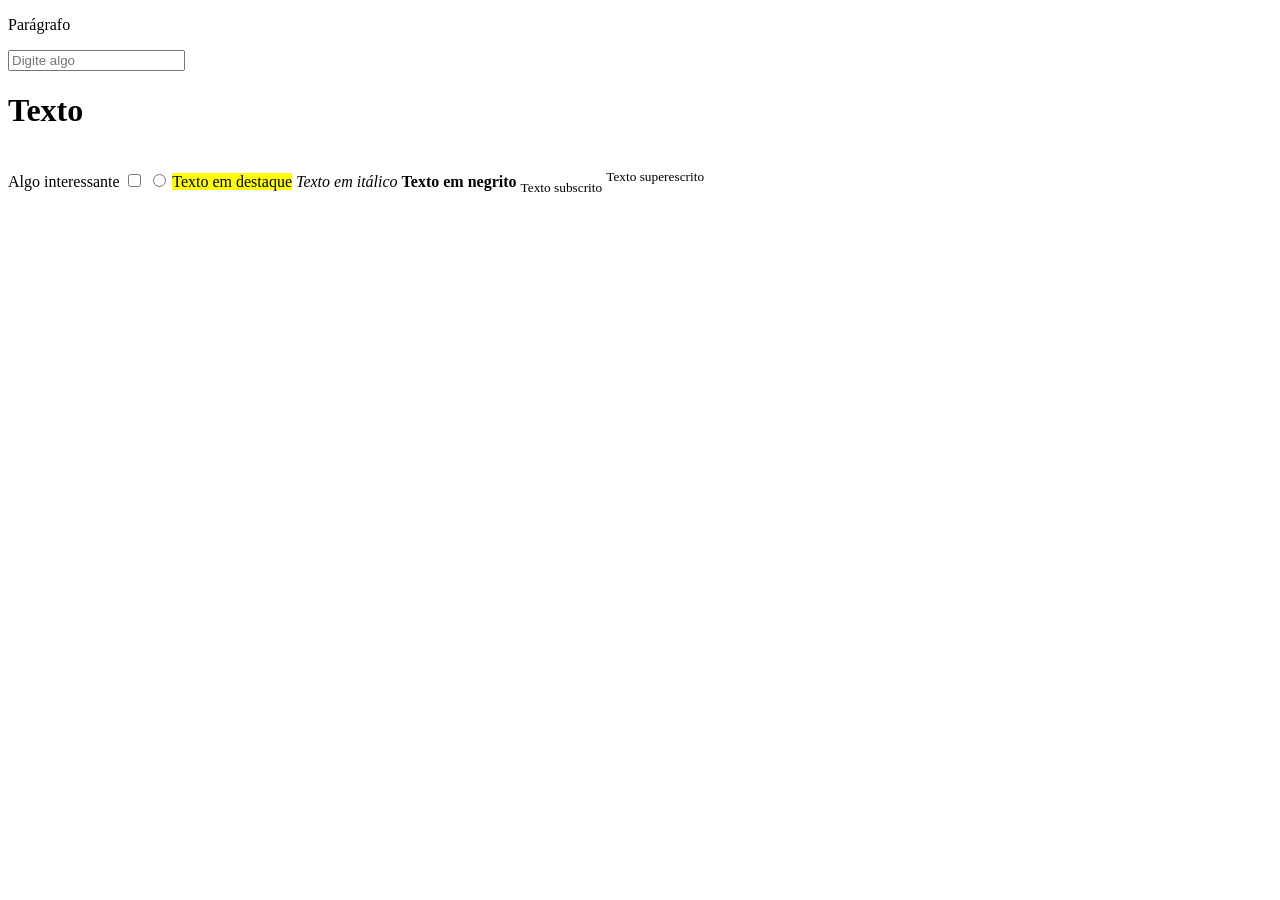
==== aprendendo.html @ c5e90f92 "Mudanças grande feitas, fotos, parágrafos, botões e entre outros" ====
<!DOCTYPE html>
<html lang="pt-br">
<head>
    <meta charset="UTF-8">
    <meta http-equiv="X-UA-Compatible" content="IE=edge">
    <meta name="viewport" content="width=device-width, initial-scale=1.0">
    <title>Exercício 2</title>
</head>
<body>
    <p>Parágrafo</p> <!--O <p> é o parágrafo-->
        <form action="">
            <input type="type" placeholder="Digite algo"> <!--O form action e o input cria uma caixa em branco-->  <!--O form action é necessário para criar a caixa vazia--> 
        </form> <!--O placeholder vai ser a mensagem em branco com baixa opacidade dentro da caixa-->
        <h1>Texto</h1> <!--O h1 vai criar um título grande, ele vai até o h6-->
        <br> <!--O br vai criar um espaço, tipo o enter-->
        <label for=""> Algo interessante </label> <!--O label vai ser para adicionar um texto acima de botões e outros-->
        <input type="checkbox"> <!--O checkbox é a caixinha de seleção-->
        <input type="radio"> <!--O radio é o botão de seleção-->
        <mark>Texto em destaque</mark> <!--O mark é usado para destacar texto-->
        <em>Texto em itálico</em> <!--O em é usado para texto em itálico-->
        <strong>Texto em negrito</strong> <!--O strong é usado para texto em negrito-->
        <sub>Texto subscrito</sub> <!--O sub é usado para texto subscrito. Ele fica abaixo do texto normal-->
        <sup>Texto superescrito</sup> <!--O sup é usado para texto superescrito, como número elevado. Tipo 2 ao quadrado-->
        <img src="Foto vem aqui" alt=""> <!--O img é usado para inserir imagens, o src é o caminho da imagem e o alt é o texto alternativo caso a imagem não carregue-->
</body>
</html>
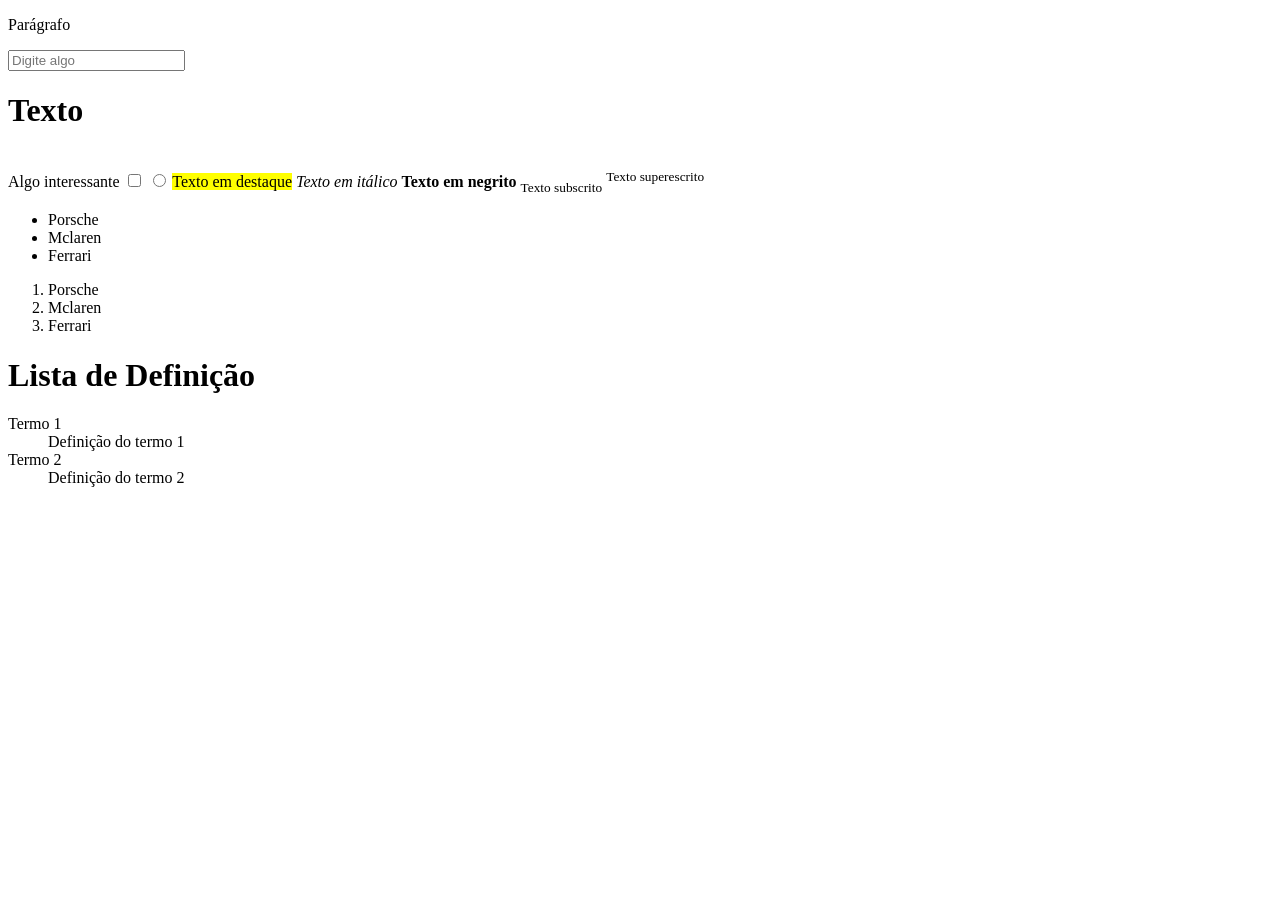
==== commit e8d3dd35: "Mudanças feitas nos arquivos html e criação de um arquivo novo" ====
--- a/aprendendo.html
+++ b/aprendendo.html
@@ -22,5 +22,24 @@
         <sub>Texto subscrito</sub> <!--O sub é usado para texto subscrito. Ele fica abaixo do texto normal-->
         <sup>Texto superescrito</sup> <!--O sup é usado para texto superescrito, como número elevado. Tipo 2 ao quadrado-->
         <img src="Foto vem aqui" alt=""> <!--O img é usado para inserir imagens, o src é o caminho da imagem e o alt é o texto alternativo caso a imagem não carregue-->
+        <ul> <!--Lista não ordenada-->
+            <li>Porsche</li>
+            <li>Mclaren</li>
+            <li>Ferrari</li>
+        </ul>
+
+        <ol> <!--Lista ordenada-->
+            <li>Porsche</li>
+            <li>Mclaren</li>
+            <li>Ferrari</li>
+        </ol>
+
+        <h1>Lista de Definição</h1>
+        <dl> <!--Lista de definição-->
+            <dt>Termo 1</dt>
+            <dd>Definição do termo 1</dd>
+            <dt>Termo 2</dt>
+            <dd>Definição do termo 2</dd>
+        </dl>
 </body>
 </html>
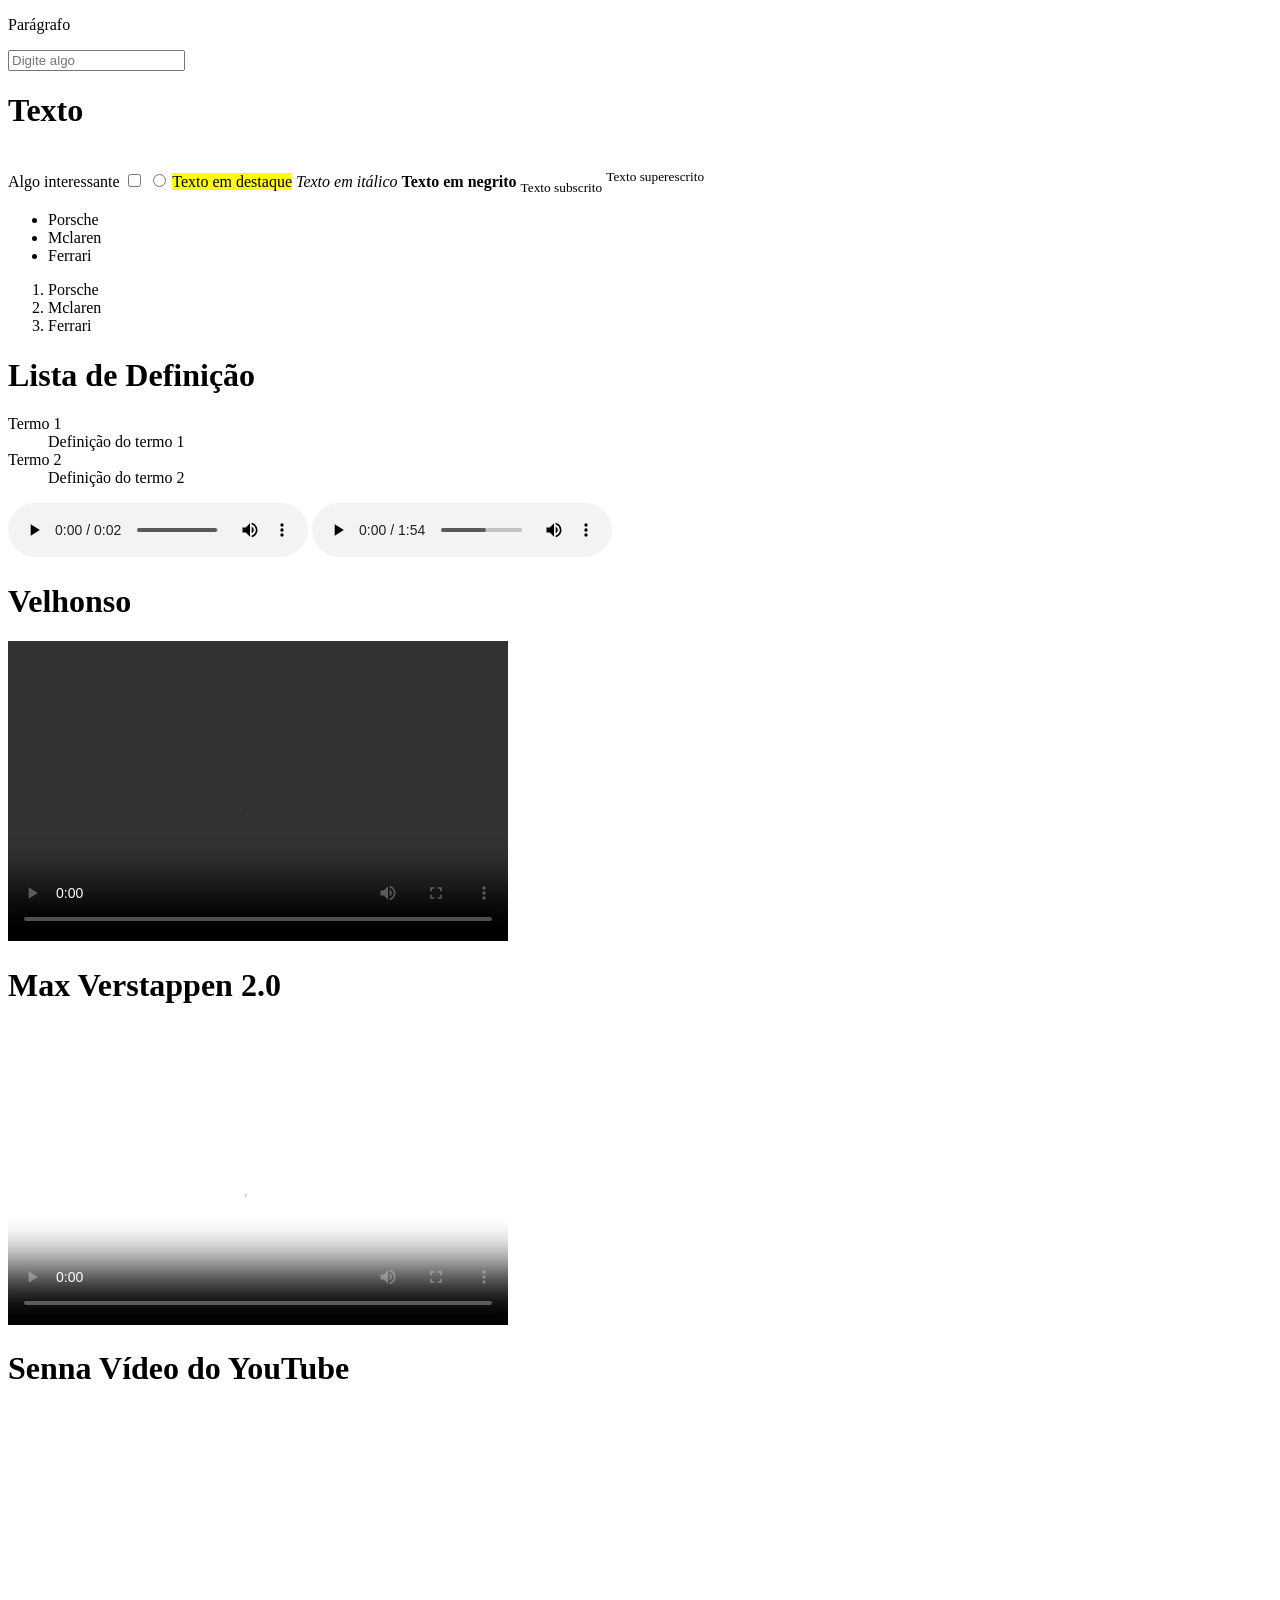
==== commit 90413f35: "Eu adicionei um sistema de localização. Adicionei um video diretamente do youtube. (Fazer CSS)" ====
--- a/aprendendo.html
+++ b/aprendendo.html
@@ -41,5 +41,25 @@
             <dt>Termo 2</dt>
             <dd>Definição do termo 2</dd>
         </dl>
+
+    <div> <!--A tag audio vai adicionar áudio no projeto-->
+        <audio src="audio/u_edtmwfwu7c-metal-pipe-329305.mp3" controls autoplay preload="metadata">Música</audio>
+        <audio src="audio/QUERO SER O SEU AMOR.mp3.mp3" controls type="audio/mpeg">Lover</audio>
+    </div>
+    
+        <div> <!--A tag video vai adicionar vídeos no projeto-->
+        <h1>Velhonso</h1>
+        <video src="audio/YTDown.com_YouTube_Fernando-Alonso-s-Superb-Start-2004-Mala_Media_-5lnQlxBKcs_001_1080p.mp4" controls autoplay width="500px" height="300px">Fernando Velhonso</video>
+    </div>
+    
+    <div> <!--Esse código tem um poster, que vai servir para adicionar uma thumbnail personalizada para o projeto-->
+        <h1>Max Verstappen 2.0</h1>
+        <video src="audio/YTDown.com_YouTube_Max-Verstappen-s-Pole-Lap-2025-Abu-Dhabi_Media_cc-TFhBZSw_001_1080p.mp4" controls autoplay width="500px" height="300px" poster="images/F1-Mclaren.jpg">Max Verstappen 2.0</video>
+    </div>
+
+    <div> <!--Esse código foi usado com a função incorporar para adicionar um vídeo no projeto-->
+        <h1>Senna Vídeo do YouTube  </h1>
+        <iframe width="560" height="315" src="https://www.youtube.com/embed/NeFqsWWG1qE?si=DjYoRVyJO9xqElaA" title="YouTube video player" frameborder="0" allow="accelerometer; autoplay; clipboard-write; encrypted-media; gyroscope; picture-in-picture; web-share" referrerpolicy="strict-origin-when-cross-origin" allowfullscreen></iframe>
+    </div>
 </body>
 </html>
